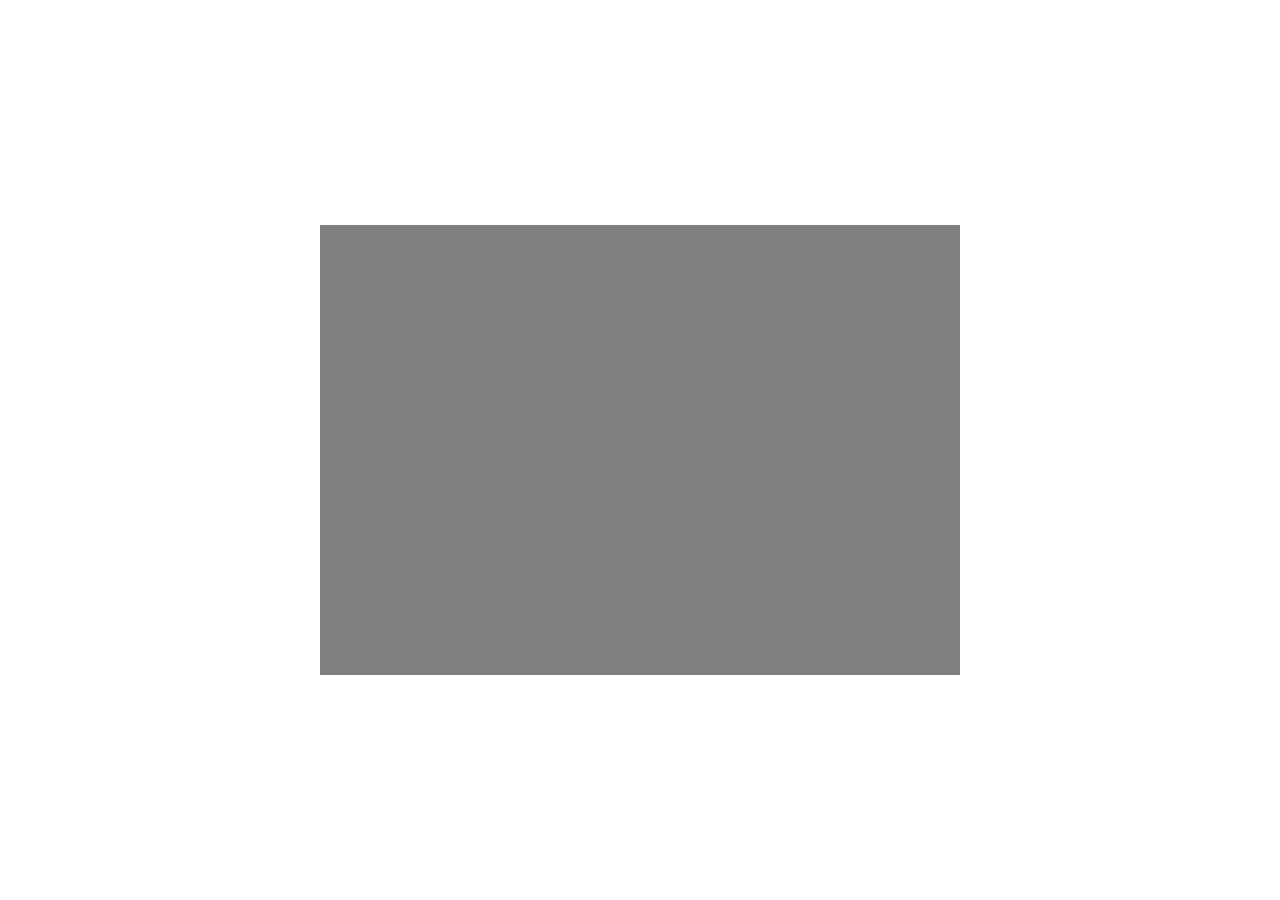
==== 2-uib/2022-11-17-form/class/index.html @ 662de9c4 "Merge branch 'master' of github.com:22-d08-a/live" ====
<!DOCTYPE html>
<html lang="en">
  <head>
    <meta charset="UTF-8" />
    <meta http-equiv="X-UA-Compatible" content="IE=edge" />
    <meta name="viewport" content="width=device-width, initial-scale=1.0" />
    <link rel="stylesheet" href="./css/style.css" />
    <title>Forms</title>
  </head>
  <body>
    <form action="index.js" method="post">
      <!-- GET -> URL -->
      <!-- POST -> JSON -->
    </form>
  </body>
</html>
---- 2-uib/2022-11-17-form/class/css/style.css ----
* {
  margin: 0;
  padding: 0;
  box-sizing: border-box;
}
body {
  width: 100vw;
  height: 100vh;
  display: flex;
  justify-content: center;
  align-items: center;
}
form {
  background-color: gray;
  width: 50vw;
  height: 50vh;
}
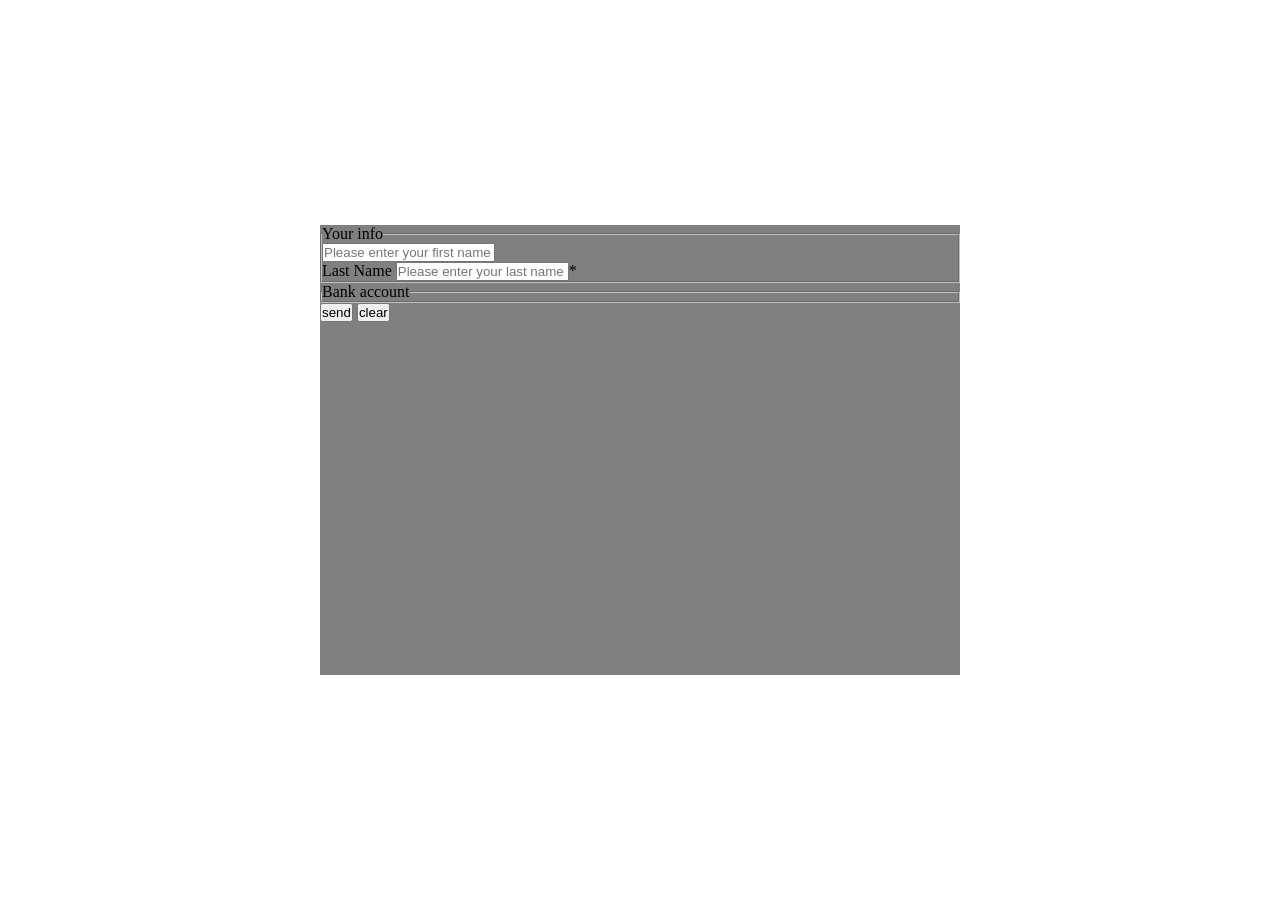
==== commit 40a58e99: "Merge branch 'master' of github.com:22-d08-a/live" ====
--- a/2-uib/2022-11-17-form/class/index.html
+++ b/2-uib/2022-11-17-form/class/index.html
@@ -8,9 +8,34 @@
     <title>Forms</title>
   </head>
   <body>
-    <form action="index.js" method="post">
+    <form action="index.js" method="get">
       <!-- GET -> URL -->
       <!-- POST -> JSON -->
+      <fieldset>
+        <legend>Your info</legend>
+        <input
+          type="text"
+          name="firstname"
+          id="firstname"
+          placeholder="Please enter your first name"
+        />
+        <br />
+        <label for="lastname">
+          Last Name
+          <input
+            type="text"
+            name="lastname"
+            id="lastname"
+            placeholder="Please enter your last name"
+            required
+          />*
+        </label>
+      </fieldset>
+      <fieldset>
+        <legend>Bank account</legend>
+      </fieldset>
+      <input type="submit" value="send" />
+      <input type="reset" value="clear" />
     </form>
   </body>
 </html>
